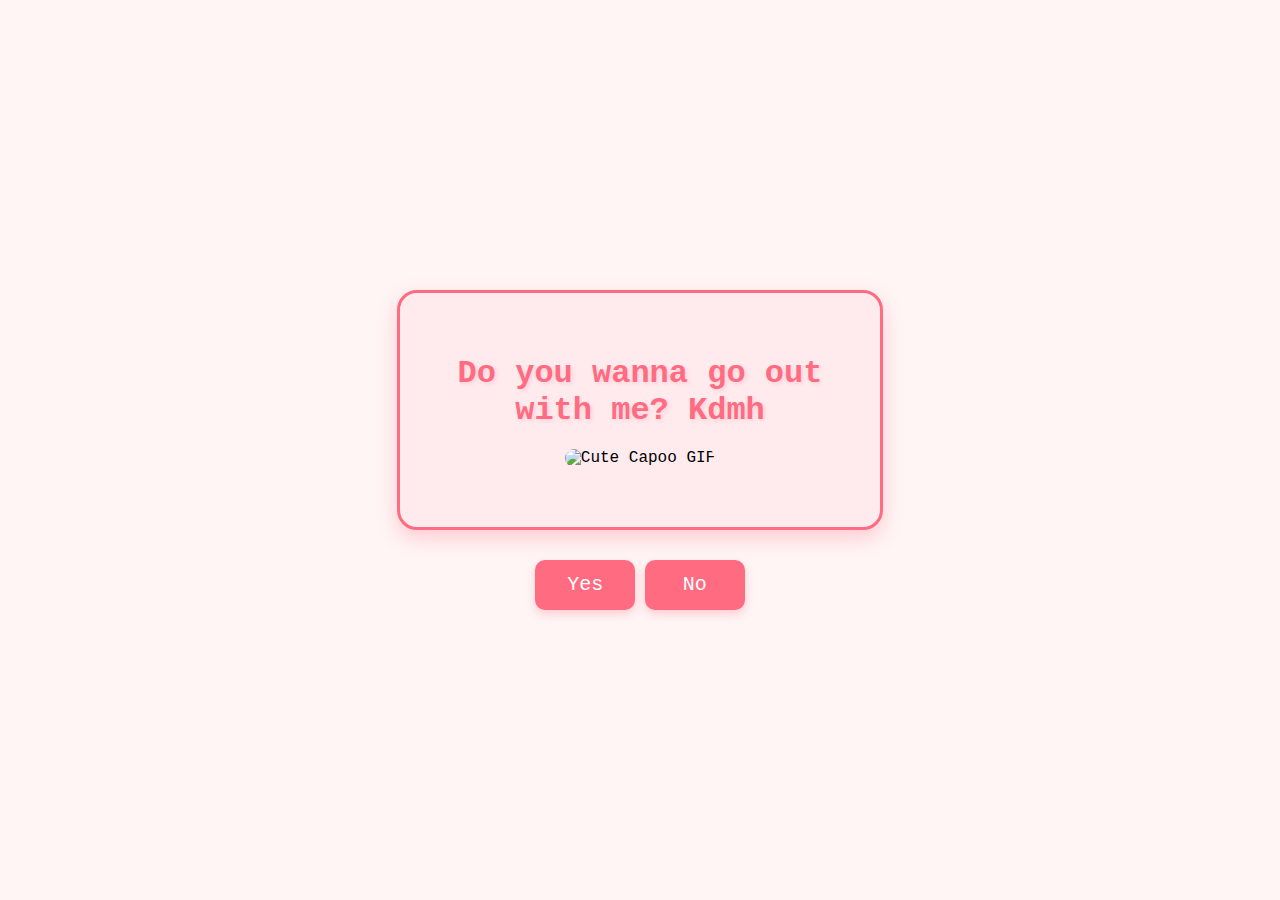
==== index.html @ c10b949f "add all code" ====
<!DOCTYPE html>
<html lang="en">
  <head>
    <meta charset="UTF-8" />
    <meta name="viewport" content="width=device-width, initial-scale=1.0" />
    <title>HostbyZyco</title>
    <link rel="stylesheet" href="style.css" />
  </head>
  <body>
    <div class="container" id="container">
      <h1 class="header_text" id="h1">Do you wanna go out with me? Kdmh</h1>
      <div class="gif_container">
        <img
          src="https://media.tenor.com/efbi1EpFlVUAAAAi/bugcat-capoo.gif"
          alt="Cute Capoo GIF"
        />
      </div>
    </div>
    <div class="butt-container">
      <button class="btn" id="b1" onclick="nextPage()">Yes</button>
      <button
        class="btn"
        id="b2"
        onclick="decreaseFontSize(); increaseFontSize()"
      >
        No
      </button>
    </div>

    <script src="script.js"></script>
  </body>
</html>
---- style.css ----
body {
  display: flex;
  justify-content: center;
  align-items: center;
  flex-direction: column;
  margin: 0;
  padding: 0;
  height: 100vh;
  background-color: #fff5f5;
  font-family: "Courier New", Courier, monospace;
}

.container {
  text-align: center;
  background-color: #ffebee;
  padding: 40px;
  border-radius: 20px;
  border: 3px solid #ff6b81;
  box-shadow: 0 8px 20px rgba(255, 107, 129, 0.3);
  max-width: 400px;
  width: 90%;
}

.header_text {
  font-size: 2em;
  color: #ff6b81;
  margin-bottom: 20px;
  text-shadow: 2px 2px 4px rgba(255, 107, 129, 0.2);
}

.gif_container img {
  width: 50%;
  height: auto;
  object-fit: contain;
  max-width: 100%;
  height: auto;
  border-radius: 10px;
  margin-bottom: 20px;
}
.butt-container {
  margin-top: 30px;
}
#b1,
#b2 {
  width: 100px;
  height: 50px;
  font-size: 20px;
  border: 2px solid #ff6b81;
  border-radius: 10px;
  cursor: pointer;
  transition: all 0.3s ease;
  background-color: #ff6b81;
  color: white;
  font-family: "Courier New", Courier, monospace;
  box-shadow: 0 4px 10px rgba(255, 107, 129, 0.3);
  transition: all 0.3s ease;
}

#b2:hover {
  background-color: white;
  color: #ff6b81;
  transform: translateY(-2px);
  box-shadow: 0 6px 15px rgba(255, 107, 129, 0.4);
  animation: wiggle 0.5s ease-in-out infinite;
}

@keyframes wiggle {
  0% {
    transform: rotate(0deg);
  }
  25% {
    transform: rotate(-5deg);
  }
  50% {
    transform: rotate(5deg);
  }
  75% {
    transform: rotate(-5deg);
  }
  100% {
    transform: rotate(0deg);
  }
}
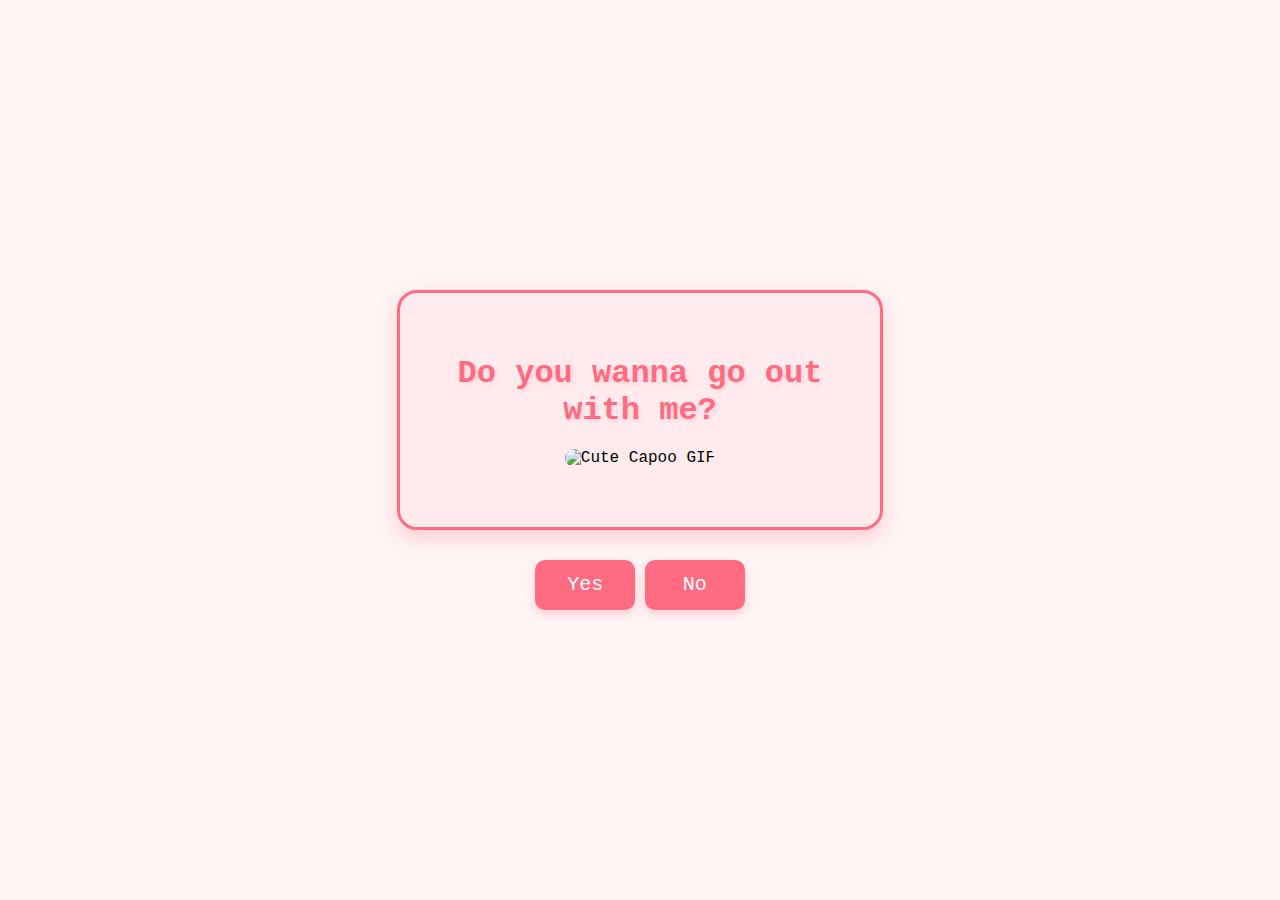
==== commit e8314fd2: "change some js" ====
--- a/index.html
+++ b/index.html
@@ -8,7 +8,7 @@
   </head>
   <body>
     <div class="container" id="container">
-      <h1 class="header_text" id="h1">Do you wanna go out with me? Kdmh</h1>
+      <h1 class="header_text" id="h1">Do you wanna go out with me?</h1>
       <div class="gif_container">
         <img
           src="https://media.tenor.com/efbi1EpFlVUAAAAi/bugcat-capoo.gif"
